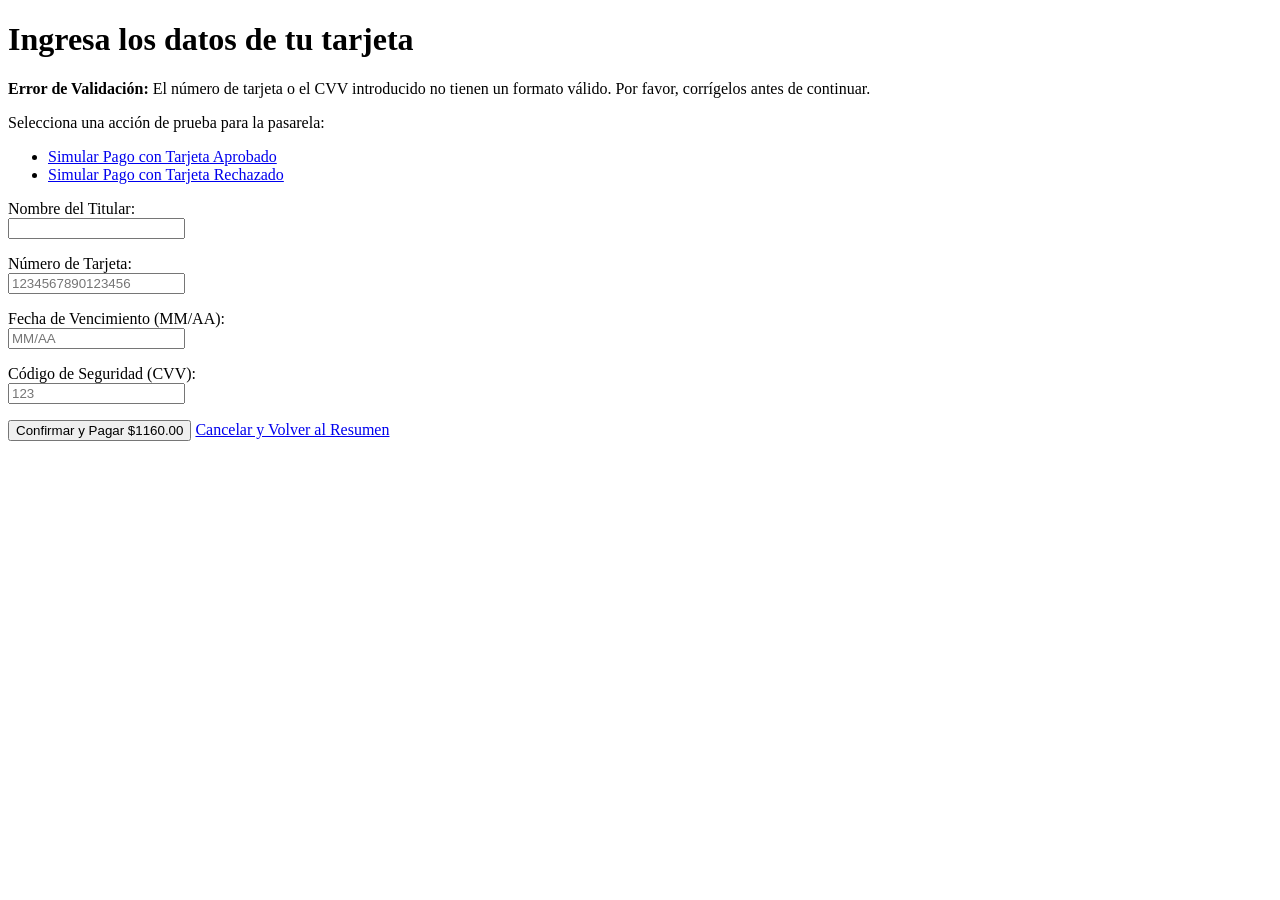
==== app/web/pago_tarjeta.html @ fdce0e8a "Cambios" ====
<!DOCTYPE html>
<html>
<head>
    <title>Pago con Tarjeta</title>
</head>
<body>
    <h1>Ingresa los datos de tu tarjeta</h1>

    <!-- Mensaje de error de validación (Condicional desde LuaJIT) -->
    <div role="alert">
        <p><strong>Error de Validación:</strong> El número de tarjeta o el CVV introducido no tienen un formato válido. Por favor, corrígelos antes de continuar.</p>
    </div>

    <!-- Simulación de procesamiento de tarjeta (Aprobado vs Rechazado) -->
    <p>Selecciona una acción de prueba para la pasarela:</p>
    <ul>
        <li><a href="comprobante_pago_aprobado.html">Simular Pago con Tarjeta Aprobado</a></li>
        <li><a href="notificacion_pago_rechazado.html">Simular Pago con Tarjeta Rechazado</a></li>
    </ul>

    <form action="comprobante_pago_aprobado.html" method="GET">
        <p>
            <label for="card_holder">Nombre del Titular:</label><br>
            <input type="text" id="card_holder" name="card_holder" required pattern="[A-Za-z\\s]+" title="Ingresa el nombre como aparece en la tarjeta">
        </p>

        <p>
            <label for="card_number">Número de Tarjeta:</label><br>
            <input type="text" id="card_number" name="card_number" required pattern="\\d{16}" maxlength="16" placeholder="1234567890123456">
        </p>

        <p>
            <label for="exp_date">Fecha de Vencimiento (MM/AA):</label><br>
            <input type="text" id="exp_date" name="exp_date" required pattern="(0[1-12]|1[0-2])\\/\\d{2}" placeholder="MM/AA">
        </p>

        <p>
            <label for="cvv">Código de Seguridad (CVV):</label><br>
            <input type="password" id="cvv" name="cvv" required pattern="\\d{3,4}" maxlength="4" placeholder="123">
        </p>

        <p>
            <button type="submit">Confirmar y Pagar $1160.00</button>
            <a href="resumen_de_compra_y_seleccion_de_metodo_de_pago.html">Cancelar y Volver al Resumen</a>
        </p>
    </form>
</body>
</html>
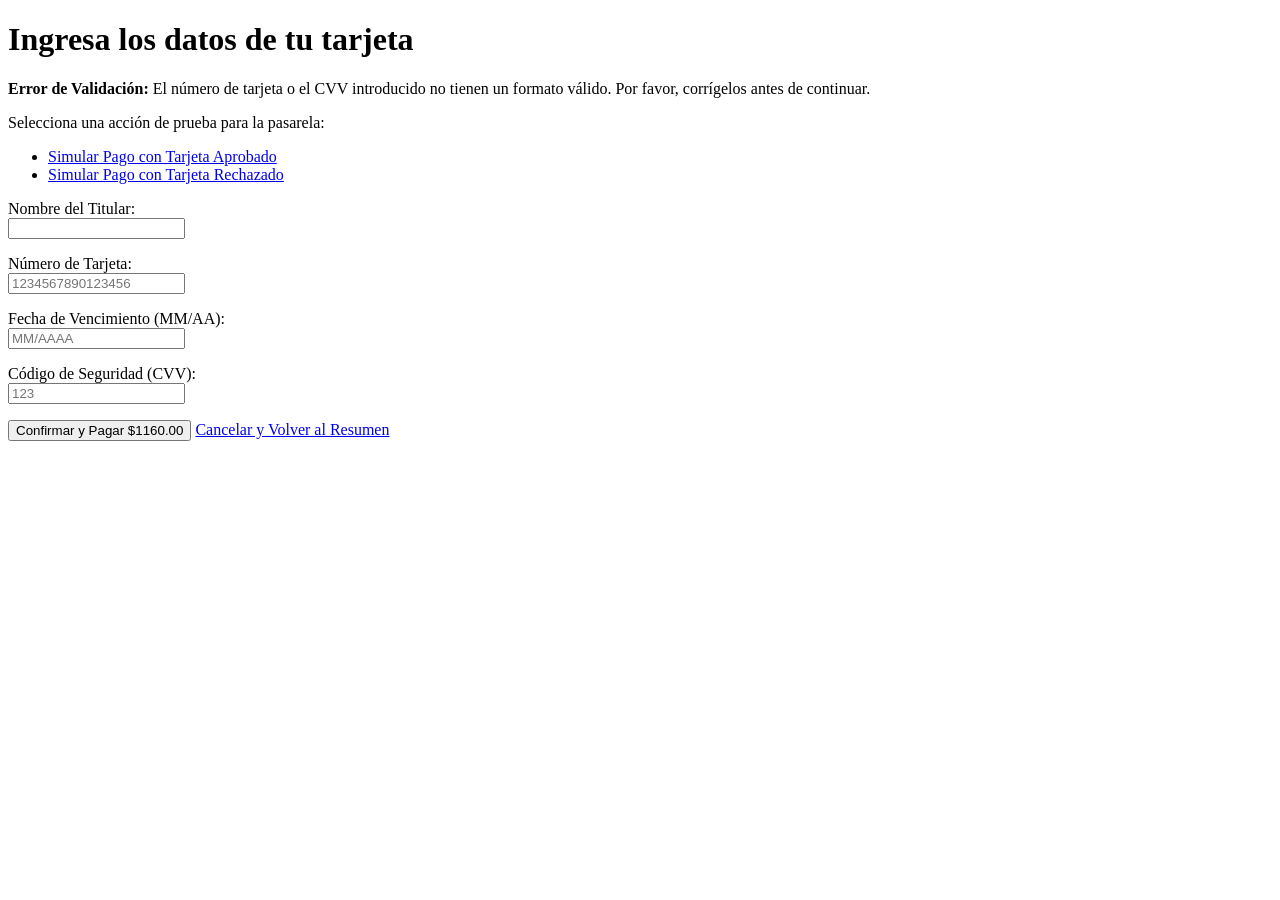
==== commit 4f646219: "Cambios" ====
--- a/app/web/pago_tarjeta.html
+++ b/app/web/pago_tarjeta.html
@@ -26,17 +26,17 @@
 
         <p>
             <label for="card_number">Número de Tarjeta:</label><br>
-            <input type="text" id="card_number" name="card_number" required pattern="\\d{16}" maxlength="16" placeholder="1234567890123456">
+            <input type="text" id="card_number" name="card_number" required pattern="[0-9]{16}" maxlength="16" placeholder="1234567890123456">
         </p>
 
         <p>
             <label for="exp_date">Fecha de Vencimiento (MM/AA):</label><br>
-            <input type="text" id="exp_date" name="exp_date" required pattern="(0[1-12]|1[0-2])\\/\\d{2}" placeholder="MM/AA">
+            <input type="text" id="exp_date" name="exp_date" required pattern="(0[1-9]|1[0-2])/[0-9]{4}" placeholder="MM/AAAA">
         </p>
 
         <p>
             <label for="cvv">Código de Seguridad (CVV):</label><br>
-            <input type="password" id="cvv" name="cvv" required pattern="\\d{3,4}" maxlength="4" placeholder="123">
+            <input type="password" id="cvv" name="cvv" required pattern="[0-9]{3}" maxlength="3" placeholder="123">
         </p>
 
         <p>
